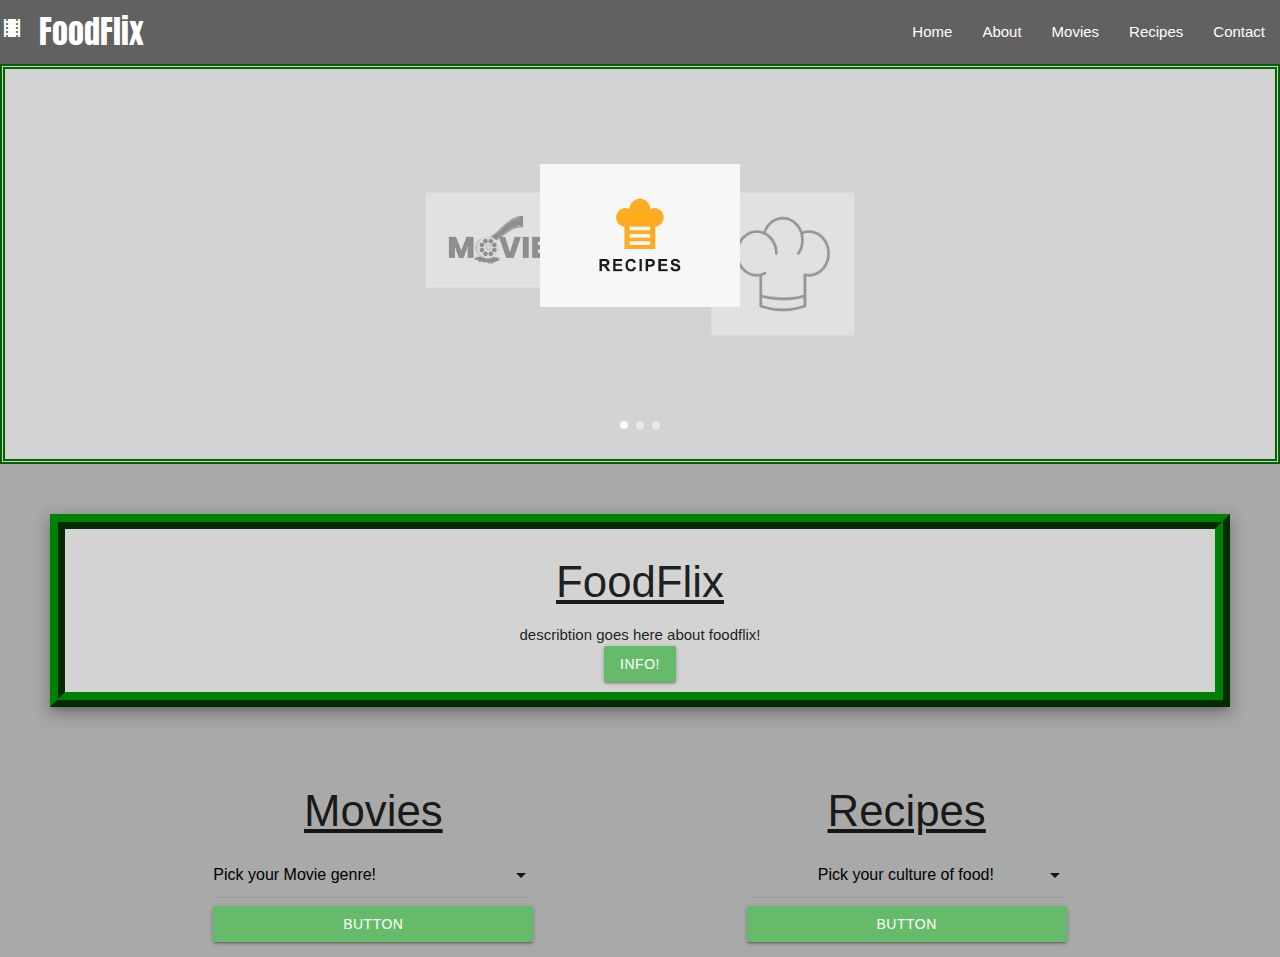
==== nolan.html @ 9ee3b0de "added recipe api call to button and created object for parsing" ====
<!DOCTYPE html>
<html lang="en">
  <head>
    <meta charset="UTF-8" />
    <meta name="viewport" content="width=device-width, initial-scale=1.0" />
    <title>Document</title>
    <link rel="stylesheet" href="./css/style.css" />
    <link
      rel="stylesheet"
      href="https://cdnjs.cloudflare.com/ajax/libs/materialize/1.0.0/css/materialize.min.css"
    />
    <link
      href="https://fonts.googleapis.com/icon?family=Material+Icons"
      rel="stylesheet"
    />
    <link
      href="https://fonts.googleapis.com/css2?family=Anton&family=Gloria+Hallelujah&display=swap"
      rel="stylesheet"
    />
  </head>
  <body>
    <nav class="grey darken-2">
      <a href="#" class="brand-logo head"
        >FoodFlix <i class="tiny material-icons">local_movies</i></a
      >

      <ul class="right hide-on-med-and-down">
        <li><a href="#">Home</a></li>
        <li><a href="#">About</a></li>
        <li><a href="#">Movies</a></li>
        <li><a href="#">Recipes</a></li>
        <li><a href="#">Contact</a></li>
      </ul>
    </nav>
    <div class="carousel">
      <a class="carousel-item" href="#one!"
        ><img src="./images/recipe.avif"
      /></a>
      <a class="carousel-item" href="#two!"><img src="./images/cook.jpg" /></a>
      <a class="carousel-item" href="#three!"
        ><img src="./images/movie.jpg"
      /></a>
    </div>
    <div class="describtion z-depth-3">
      <h3>FoodFlix</h3>
      <p>describtion goes here about foodflix!</p>
      <div class="information">
        <a
          class="waves-effect waves-light btn modal-trigger green lighten-1"
          href="#modal1"
          >Info!</a
        >
      </div>
      <div id="modal1" class="modal">
        <div class="modal-content">
          <h4>Modal Header</h4>
          <p>A bunch of text</p>
        </div>
        <div class="modal-footer">
          <a href="#!" class="modal-close waves-effect waves-green btn-flat"
            >Sweet!</a
          >
        </div>
      </div>
    </div>
    <section class="mainContainer">
      <div class="moviesContainer">
        <h3>Movies</h3>
        <div class="input-field col s12">
          <select>
            <option value="" disabled selected>Pick your Movie genre!</option>
            <option value="1">Action</option>
            <option value="2">Adventure</option>
            <option value="3">Fantasy</option>
            <option value="1">Horror</option>
            <option value="2">Nature</option>
            <option value="3">Sci-fi</option>
          </select>
          <a class="waves-effect waves-light btn green lighten-1">button</a>
        </div>
      </div>
      <div class="recipeContainer">
        <h3>Recipes</h3>
        <div class="input-field col s12">
          <div class="input-field col s12">
            <select id="recipe-drp-dwn">
              <option value="" disabled selected>
                Pick your culture of food!
              </option>
              <option value="Italian">Italian</option>
              <option value="Greek">Greek</option>
              <option value="Japanese">Japanese</option>
              <option value="Indian">Indian</option>
              <option value="Chinese">Chinese</option>
              <option value="American">American</option>
            </select>
            <a id="recipe-btn" class="waves-effect waves-light btn green lighten-1">button</a>
          </div>
        </div>
      </div>
    </section>
    <script src="https://code.jquery.com/jquery-3.5.1.min.js"></script>
    <script src="https://cdnjs.cloudflare.com/ajax/libs/materialize/1.0.0/js/materialize.min.js"></script>
    <script src="./scripts/script.js"></script>
  </body>
</html>
---- css/style.css ----
* {
  margin: 0;
  padding: 0;
}
body {
  background: darkgray;
}
.head {
  font-family: "anton";
}
.collection {
  display: flex;
  flex-direction: column;
  text-align: center;
}
.carousel {
  background: lightgray;
  border: thick double darkgreen;
}
.describtion {
  text-align: center;
  margin: 50px;
  background: lightgray;
  border: 4mm ridge green;
}
.information {
  margin-bottom: 10px;
}
h3 {
  text-align: center;
  text-decoration: underline;
}
.mainContainer {
  display: flex;
  justify-content: space-evenly;
}
.moviesContainer {
  width: 25%;
}
.recipeContainer {
  width: 25%;
}
.mainContainer a {
  display: flex;
  justify-content: center;
}
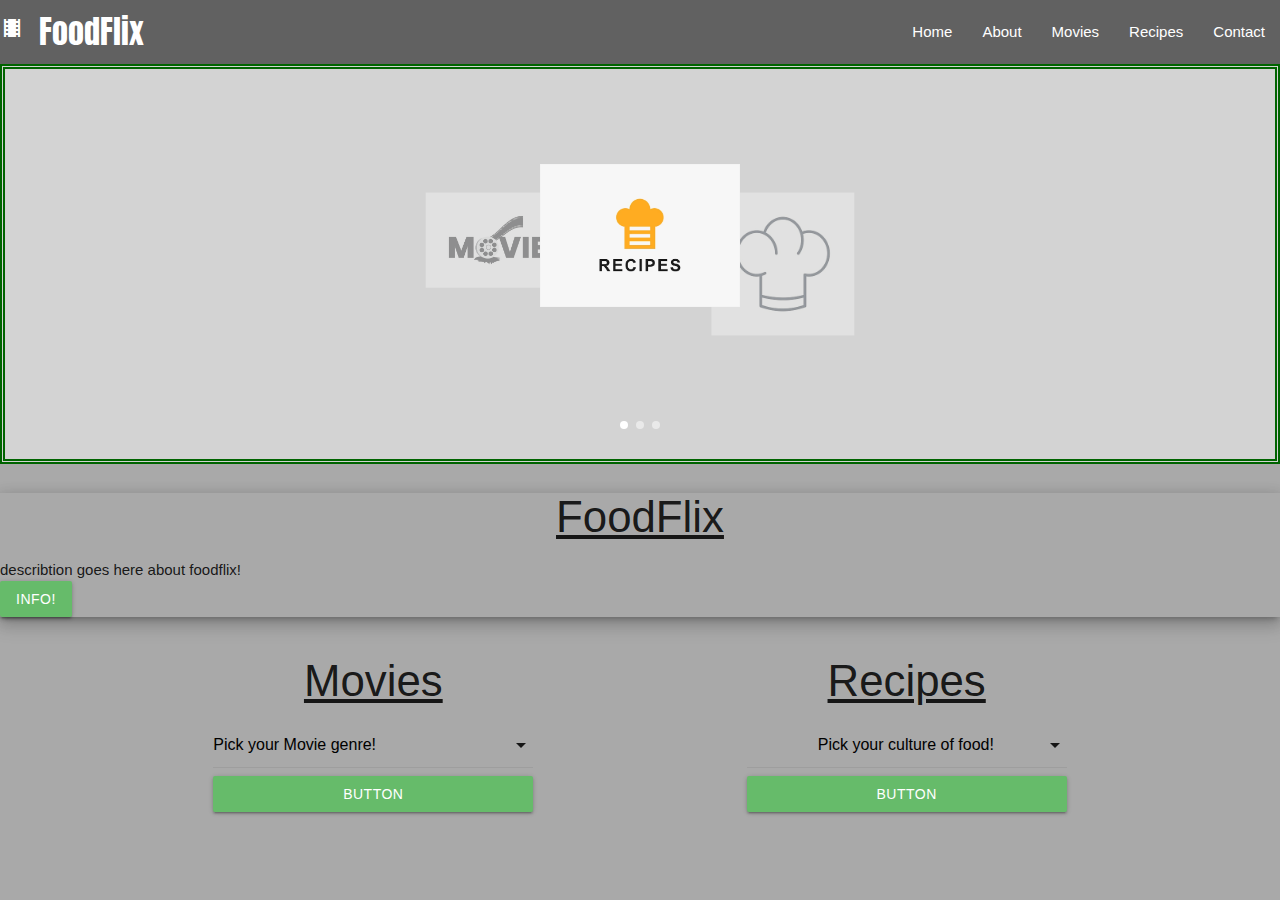
==== commit 00700527: "spelling" ====
--- a/nolan.html
+++ b/nolan.html
@@ -41,7 +41,7 @@
         ><img src="./images/movie.jpg"
       /></a>
     </div>
-    <div class="describtion z-depth-3">
+    <div class="description z-depth-3">
       <h3>FoodFlix</h3>
       <p>describtion goes here about foodflix!</p>
       <div class="information">
@@ -67,16 +67,16 @@
       <div class="moviesContainer">
         <h3>Movies</h3>
         <div class="input-field col s12">
-          <select>
+          <select id="movie-drp-dwn">
             <option value="" disabled selected>Pick your Movie genre!</option>
-            <option value="1">Action</option>
-            <option value="2">Adventure</option>
-            <option value="3">Fantasy</option>
-            <option value="1">Horror</option>
-            <option value="2">Nature</option>
-            <option value="3">Sci-fi</option>
+            <option value="Action">Action</option>
+            <option value="Adventure">Adventure</option>
+            <option value="Fantasy">Fantasy</option>
+            <option value="Horror">Horror</option>
+            <option value="Nature">Nature</option>
+            <option value="Sci-fi">Sci-fi</option>
           </select>
-          <a class="waves-effect waves-light btn green lighten-1">button</a>
+          <a id="movie-btn" class="waves-effect waves-light btn green lighten-1">button</a>
         </div>
       </div>
       <div class="recipeContainer">
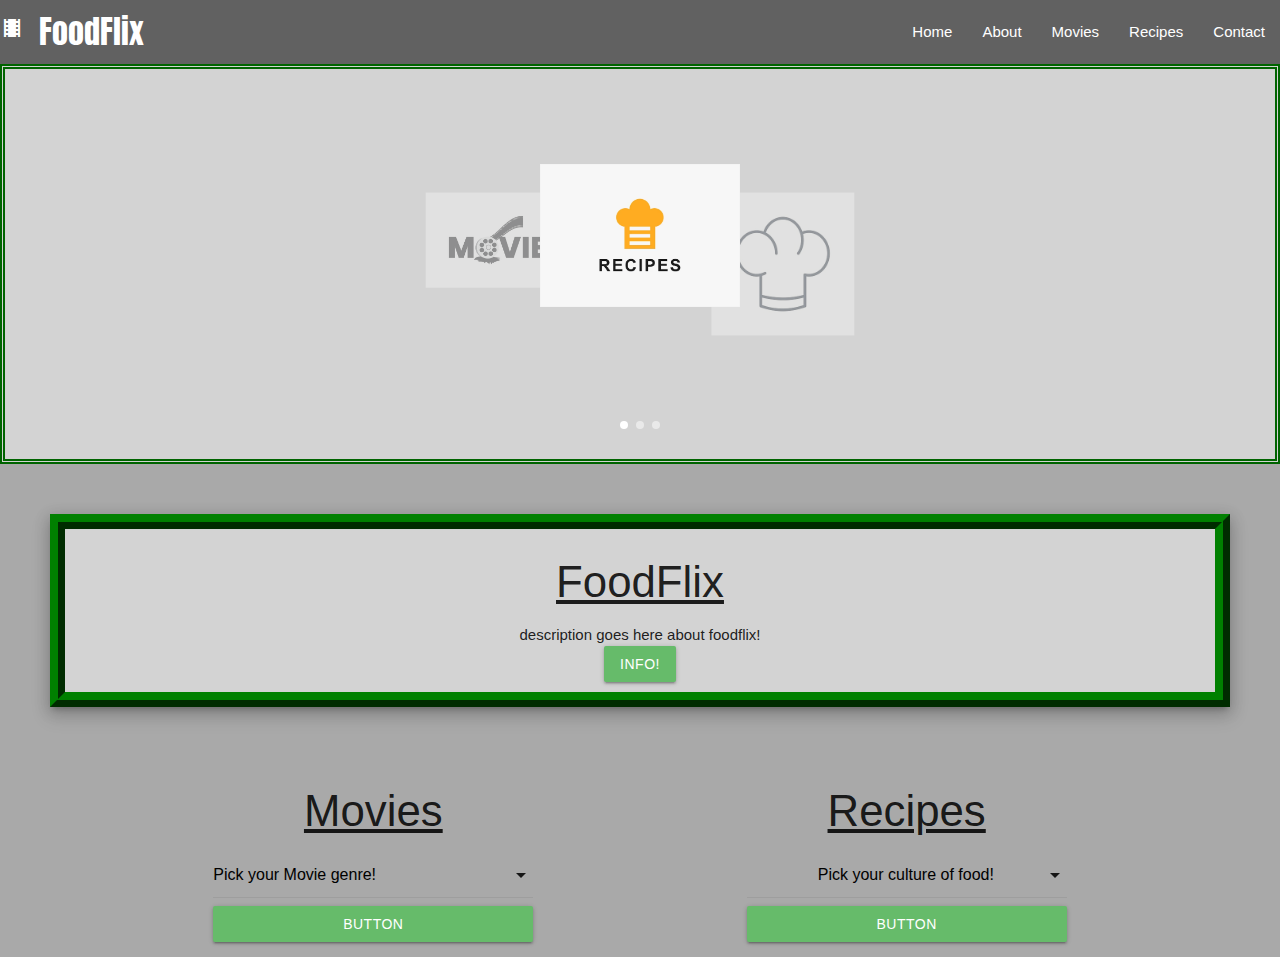
==== commit ee63e6d4: "spelling" ====
--- a/nolan.html
+++ b/nolan.html
@@ -43,7 +43,7 @@
     </div>
     <div class="description z-depth-3">
       <h3>FoodFlix</h3>
-      <p>describtion goes here about foodflix!</p>
+      <p>description goes here about foodflix!</p>
       <div class="information">
         <a
           class="waves-effect waves-light btn modal-trigger green lighten-1"
--- a/css/style.css
+++ b/css/style.css
@@ -17,7 +17,7 @@
   background: lightgray;
   border: thick double darkgreen;
 }
-.describtion {
+.description {
   text-align: center;
   margin: 50px;
   background: lightgray;
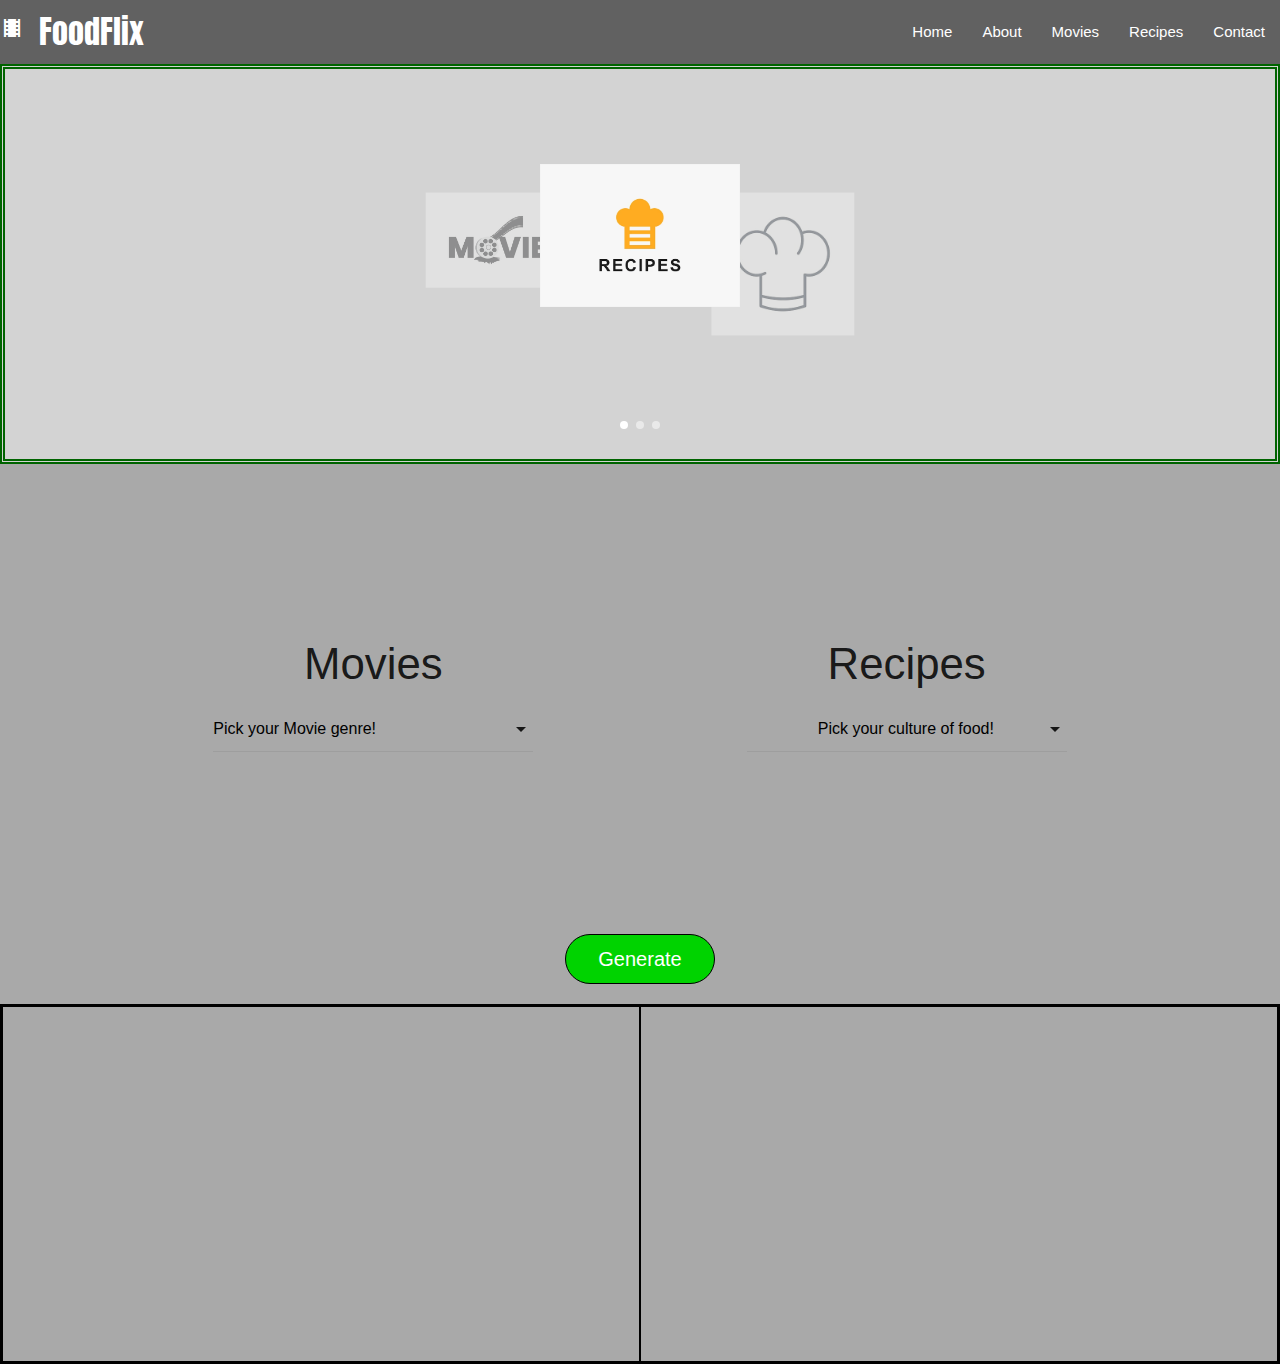
==== commit daee1271: "alot of changes lol" ====
--- a/nolan.html
+++ b/nolan.html
@@ -40,35 +40,13 @@
       <a class="carousel-item" href="#three!"
         ><img src="./images/movie.jpg"
       /></a>
-    </div>
-    <div class="description z-depth-3">
-      <h3>FoodFlix</h3>
-      <p>description goes here about foodflix!</p>
-      <div class="information">
-        <a
-          class="waves-effect waves-light btn modal-trigger green lighten-1"
-          href="#modal1"
-          >Info!</a
-        >
-      </div>
-      <div id="modal1" class="modal">
-        <div class="modal-content">
-          <h4>Modal Header</h4>
-          <p>A bunch of text</p>
-        </div>
-        <div class="modal-footer">
-          <a href="#!" class="modal-close waves-effect waves-green btn-flat"
-            >Sweet!</a
-          >
-        </div>
-      </div>
-    </div>
+    </div>    
     <section class="mainContainer">
       <div class="moviesContainer">
         <h3>Movies</h3>
-        <div class="input-field col s12">
+        <div id="movie-select" class="input-field col s12">
           <select id="movie-drp-dwn">
-            <option value="" disabled selected>Pick your Movie genre!</option>
+            <option value="none" disabled selected>Pick your Movie genre!</option>
             <option value="Action">Action</option>
             <option value="Adventure">Adventure</option>
             <option value="Fantasy">Fantasy</option>
@@ -76,15 +54,14 @@
             <option value="Nature">Nature</option>
             <option value="Sci-fi">Sci-fi</option>
           </select>
-          <a id="movie-btn" class="waves-effect waves-light btn green lighten-1">button</a>
         </div>
       </div>
-      <div class="recipeContainer">
+      <div id="rec-container" class="recipeContainer">
         <h3>Recipes</h3>
         <div class="input-field col s12">
-          <div class="input-field col s12">
+          <div id="recipe-select" class="input-field col s12">
             <select id="recipe-drp-dwn">
-              <option value="" disabled selected>
+              <option value="none" disabled selected>
                 Pick your culture of food!
               </option>
               <option value="Italian">Italian</option>
@@ -94,9 +71,21 @@
               <option value="Chinese">Chinese</option>
               <option value="American">American</option>
             </select>
-            <a id="recipe-btn" class="waves-effect waves-light btn green lighten-1">button</a>
           </div>
         </div>
+      </div>
+    </section>
+    <div id="btn-container">
+      <button onclick=generate() id="gen-btn">Generate</button>
+    </div>
+    <section id="results">
+      <div class="results-cards">
+        <img id="movie-image" class="result-image" src="#" alt="movie-image">
+        <div class="result-info"></div>
+      </div>
+      <div class="results-cards">
+        <img id="recipe-image" class="result-image" src="#" alt="recipe-image">
+        <div class="result-info"></div>
       </div>
     </section>
     <script src="https://code.jquery.com/jquery-3.5.1.min.js"></script>
--- a/css/style.css
+++ b/css/style.css
@@ -28,11 +28,12 @@
 }
 h3 {
   text-align: center;
-  text-decoration: underline;
 }
 .mainContainer {
   display: flex;
   justify-content: space-evenly;
+  align-items: center;
+  height: 50vh;
 }
 .moviesContainer {
   width: 25%;
@@ -44,3 +45,57 @@
   display: flex;
   justify-content: center;
 }
+#btn-container {
+  display: flex;
+  justify-content: center;
+  align-items: center;
+  width: 100%;
+  height: 10vh;
+}
+
+#gen-btn {
+  width: 150px;
+  height: 50px;
+  background-color: rgb(0, 211, 0);
+  color: white;
+  border-radius: 25px;
+  border: 1px solid black;
+  font-size: 20px;
+}
+
+#gen-btn:hover {
+  background-color: rgb(1, 150, 1);
+}
+
+#modal {
+  width: 100%;
+  background-color: rgb(0, 211, 0);
+  transition: 1s;
+}
+
+#results {
+  display: flex;
+  flex-direction: row;
+  width: 100%;
+  height: 40vh;
+  border: 2px solid black;
+}
+
+.results-cards {
+  display: flex;
+  flex-direction: row;
+  width: 50%;
+  height: 100%;
+  border: 1px solid black;
+}
+
+.result-image {
+  height: 100%;
+  object-fit: contain;
+  visibility: hidden;
+}
+
+.result-info {
+  width: 50%;
+  height: 100%;
+}
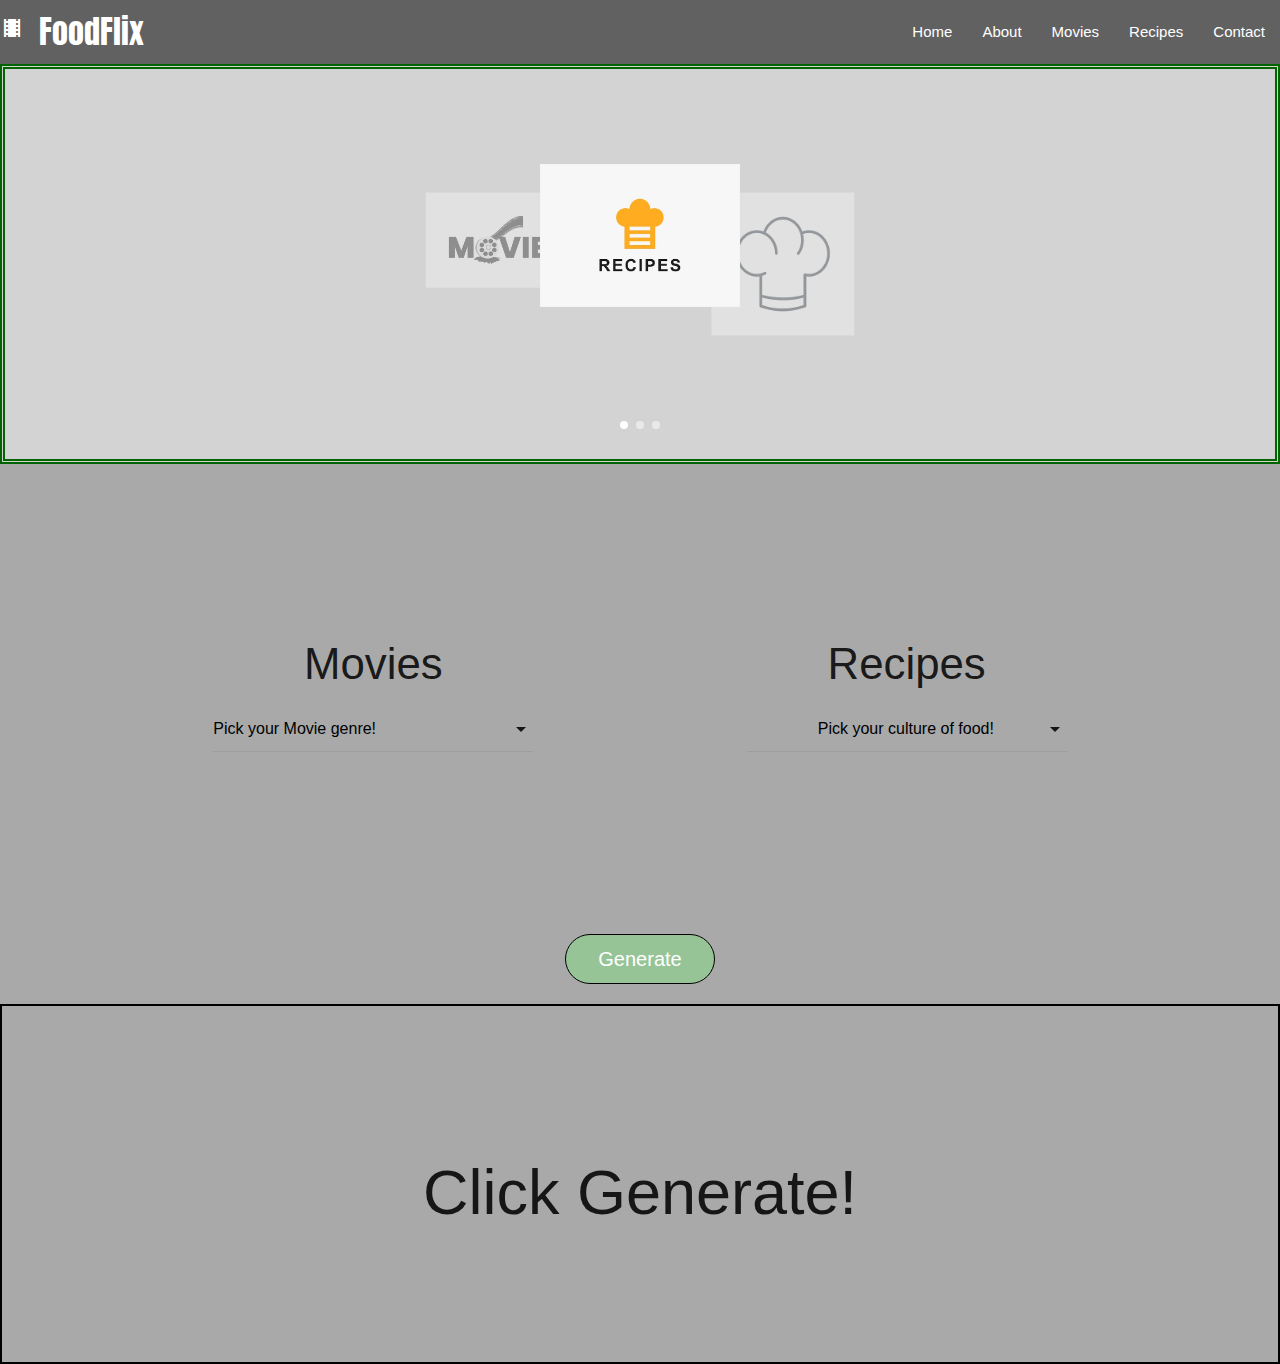
==== commit 28265ba3: "working" ====
--- a/nolan.html
+++ b/nolan.html
@@ -79,13 +79,24 @@
       <button onclick=generate() id="gen-btn">Generate</button>
     </div>
     <section id="results">
+      <h1 id="pre-header">Click Generate!</h1>
       <div class="results-cards">
         <img id="movie-image" class="result-image" src="#" alt="movie-image">
-        <div class="result-info"></div>
+        <div class="result-info">
+          <div id="title" class="result-tag light text"></div>
+          <div id="year" class="result-tag dark text"></div>
+          <div id="rating" class="result-tag light text"></div>
+          <a id="movie-trailer" class="link-btn text dark" href="">Check it out!</a>
+        </div>
       </div>
       <div class="results-cards">
         <img id="recipe-image" class="result-image" src="#" alt="recipe-image">
-        <div class="result-info"></div>
+        <div class="result-info">
+          <div id="label" class="result-tag light text"></div>
+          <div id="calories" class="result-tag dark text"></div>
+          <div id="time" class="result-tag light text"></div>
+          <a id="recipe-link" class="link-btn text dark" href="">Check it out!</a>
+        </div>
       </div>
     </section>
     <script src="https://code.jquery.com/jquery-3.5.1.min.js"></script>
--- a/css/style.css
+++ b/css/style.css
@@ -56,7 +56,7 @@
 #gen-btn {
   width: 150px;
   height: 50px;
-  background-color: rgb(0, 211, 0);
+  background-color: rgb(150, 196, 150);
   color: white;
   border-radius: 25px;
   border: 1px solid black;
@@ -64,7 +64,7 @@
 }
 
 #gen-btn:hover {
-  background-color: rgb(1, 150, 1);
+  background-color: rgb(106, 138, 106);
 }
 
 #modal {
@@ -76,13 +76,15 @@
 #results {
   display: flex;
   flex-direction: row;
+  justify-content: center;
+  align-items: center;
   width: 100%;
   height: 40vh;
   border: 2px solid black;
 }
 
 .results-cards {
-  display: flex;
+  display: none;
   flex-direction: row;
   width: 50%;
   height: 100%;
@@ -96,6 +98,50 @@
 }
 
 .result-info {
-  width: 50%;
+  display: flex;
+  flex-direction: column;
+  flex-grow: 1;
   height: 100%;
 }
+
+.result-tag {
+  width: 100%;
+  flex-grow: 1;
+  display: flex;
+  justify-content: center;
+  align-items: center;
+}
+
+.light {
+  background-color: rgb(150, 196, 150);
+}
+
+.dark {
+  background-color: rgb(106, 138, 106);
+}
+
+.text {
+  font-size: 25px;
+  text-align: center;
+  color: white;
+}
+
+.link-btn {
+  width: 100%;
+  flex-grow: 1;
+  display: flex;
+  justify-content: center;
+  align-items: center;
+  transition: 1s;
+}
+
+.link-btn:hover {
+  color: black;
+}
+
+.pre-header {
+  color: black;
+  font-size: 30px;
+  left: 300px;
+  z-index: 1;
+}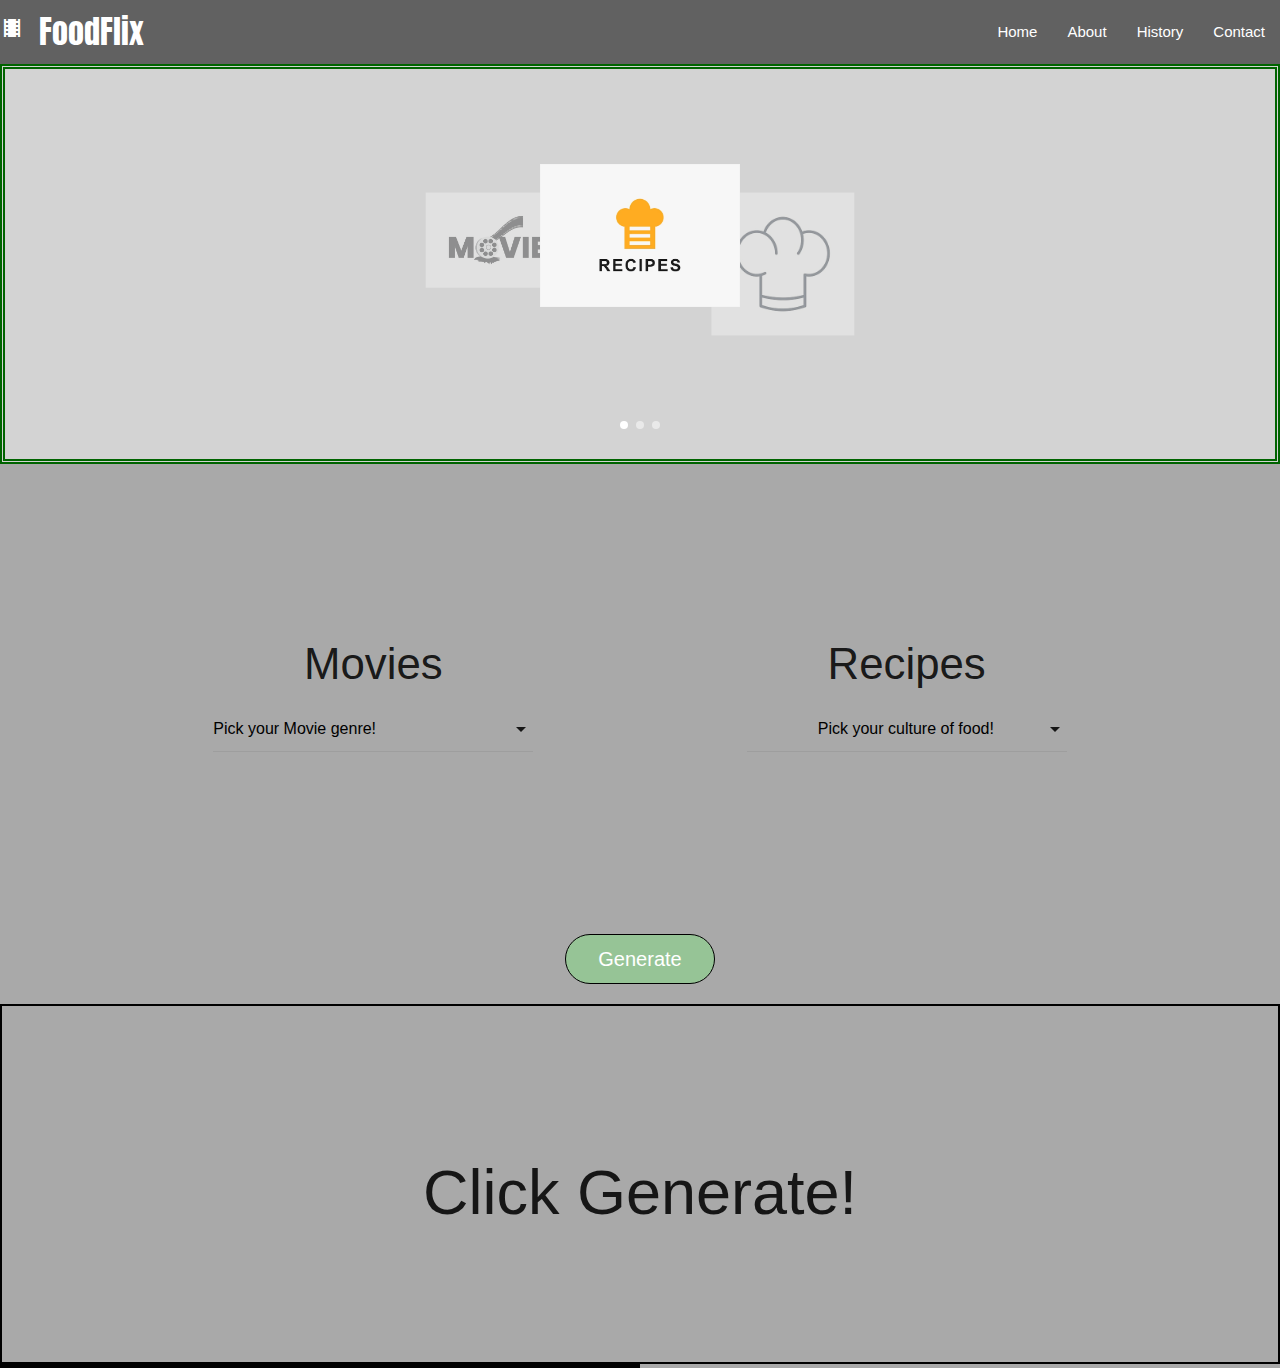
==== commit 36677fd2: "added local storage" ====
--- a/nolan.html
+++ b/nolan.html
@@ -27,8 +27,7 @@
       <ul class="right hide-on-med-and-down">
         <li><a href="#">Home</a></li>
         <li><a href="#">About</a></li>
-        <li><a href="#">Movies</a></li>
-        <li><a href="#">Recipes</a></li>
+        <li><a onclick="toggleVisible()">History</a></li>
         <li><a href="#">Contact</a></li>
       </ul>
     </nav>
@@ -99,6 +98,10 @@
         </div>
       </div>
     </section>
+    <div id="previous">
+      <a href="#" class="pre" id="pre-movie"></a>
+      <a href="#" class="pre" id="pre-recipe"></a>
+    </div>
     <script src="https://code.jquery.com/jquery-3.5.1.min.js"></script>
     <script src="https://cdnjs.cloudflare.com/ajax/libs/materialize/1.0.0/js/materialize.min.js"></script>
     <script src="./scripts/script.js"></script>
--- a/css/style.css
+++ b/css/style.css
@@ -144,4 +144,39 @@
   font-size: 30px;
   left: 300px;
   z-index: 1;
-}+}
+
+.previous-hidden {
+  display: none;
+  flex-wrap: row;
+  position: fixed;
+  bottom: 0;
+  left: 0;
+  width: 100%;
+  transition: 1s;
+}
+
+.previous-visible {
+  display: flex;
+  flex-wrap: row;
+  position: fixed;
+  bottom: 0;
+  left: 0;
+  font-size: 25px;
+  height: 75px;
+  width: 100%;
+}
+
+.pre {
+  display: flex;
+  justify-content: center;
+  align-items: center;
+  border: 1px solid black;
+  width: 50%;
+  color: white;
+  background-color: rgb(150, 196, 150);
+}
+
+.pre:hover {
+  background-color: rgb(106, 138, 106);
+}
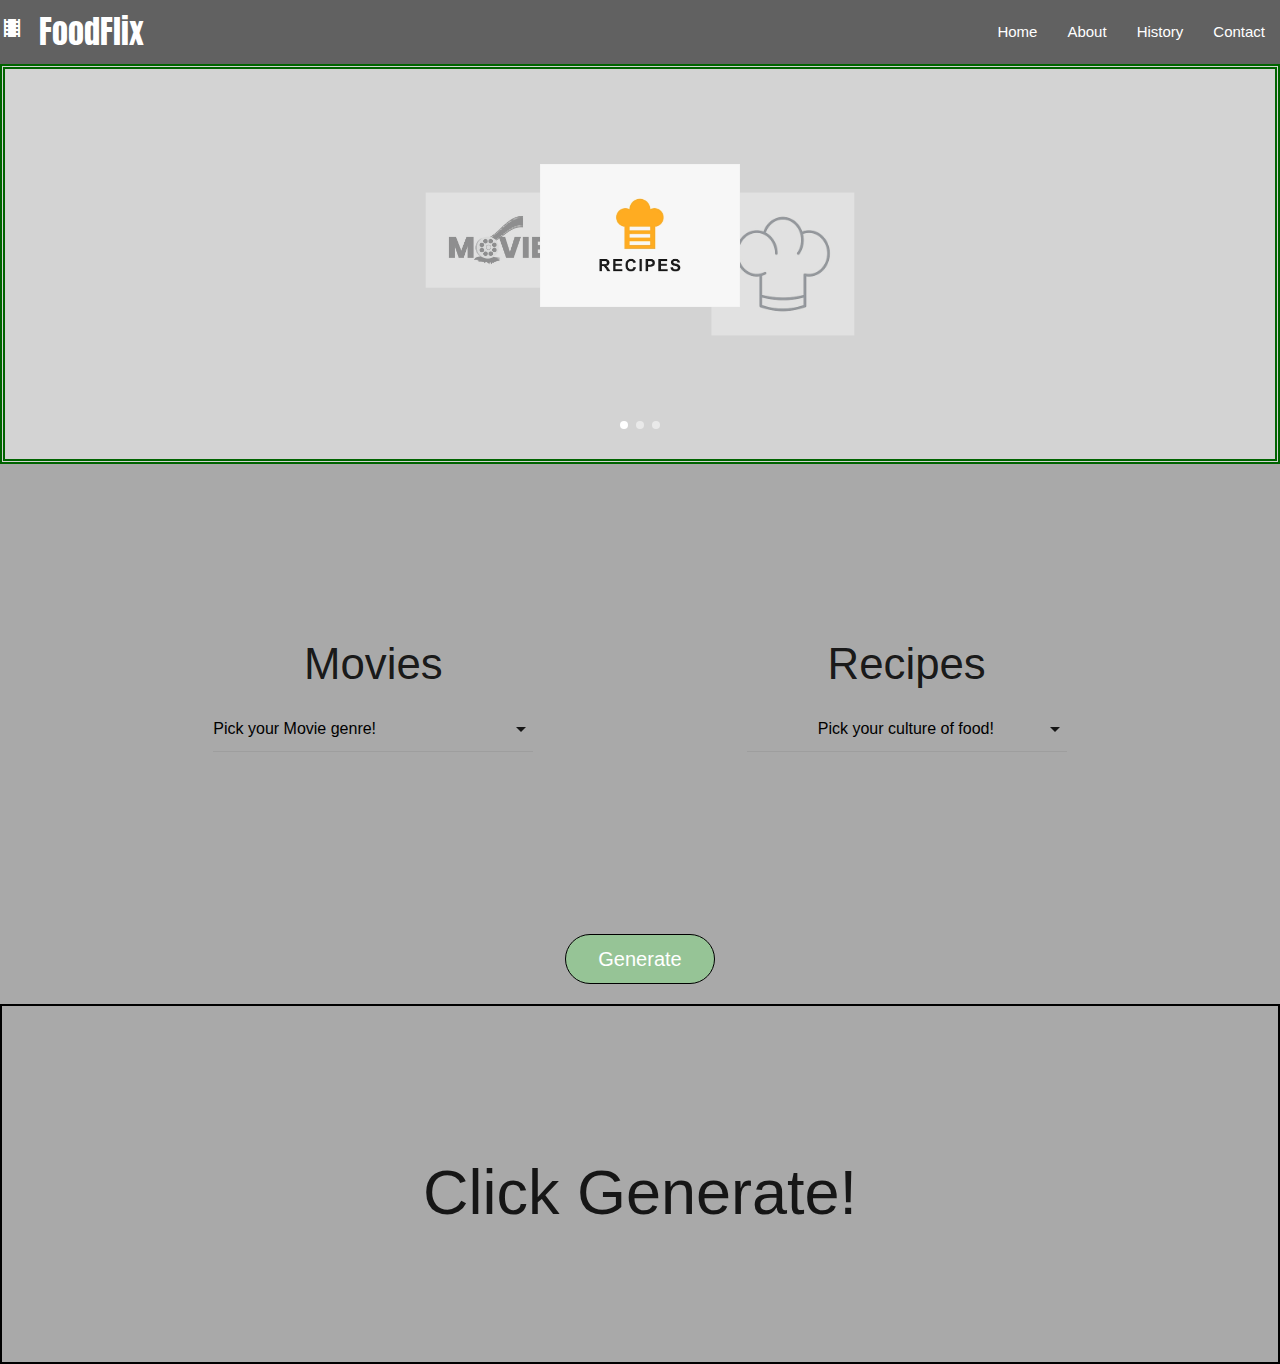
==== commit b590349e: "touch ups" ====
--- a/nolan.html
+++ b/nolan.html
@@ -98,7 +98,7 @@
         </div>
       </div>
     </section>
-    <div id="previous">
+    <div id="previous" class="previous-hidden">
       <a href="#" class="pre" id="pre-movie"></a>
       <a href="#" class="pre" id="pre-recipe"></a>
     </div>
--- a/css/style.css
+++ b/css/style.css
@@ -165,6 +165,7 @@
   font-size: 25px;
   height: 75px;
   width: 100%;
+  transition: 1s;
 }
 
 .pre {
@@ -174,9 +175,9 @@
   border: 1px solid black;
   width: 50%;
   color: white;
-  background-color: rgb(150, 196, 150);
+  background-color: darkgray;
 }
 
 .pre:hover {
-  background-color: rgb(106, 138, 106);
+  background-color: rgb(123, 123, 123);
 }
